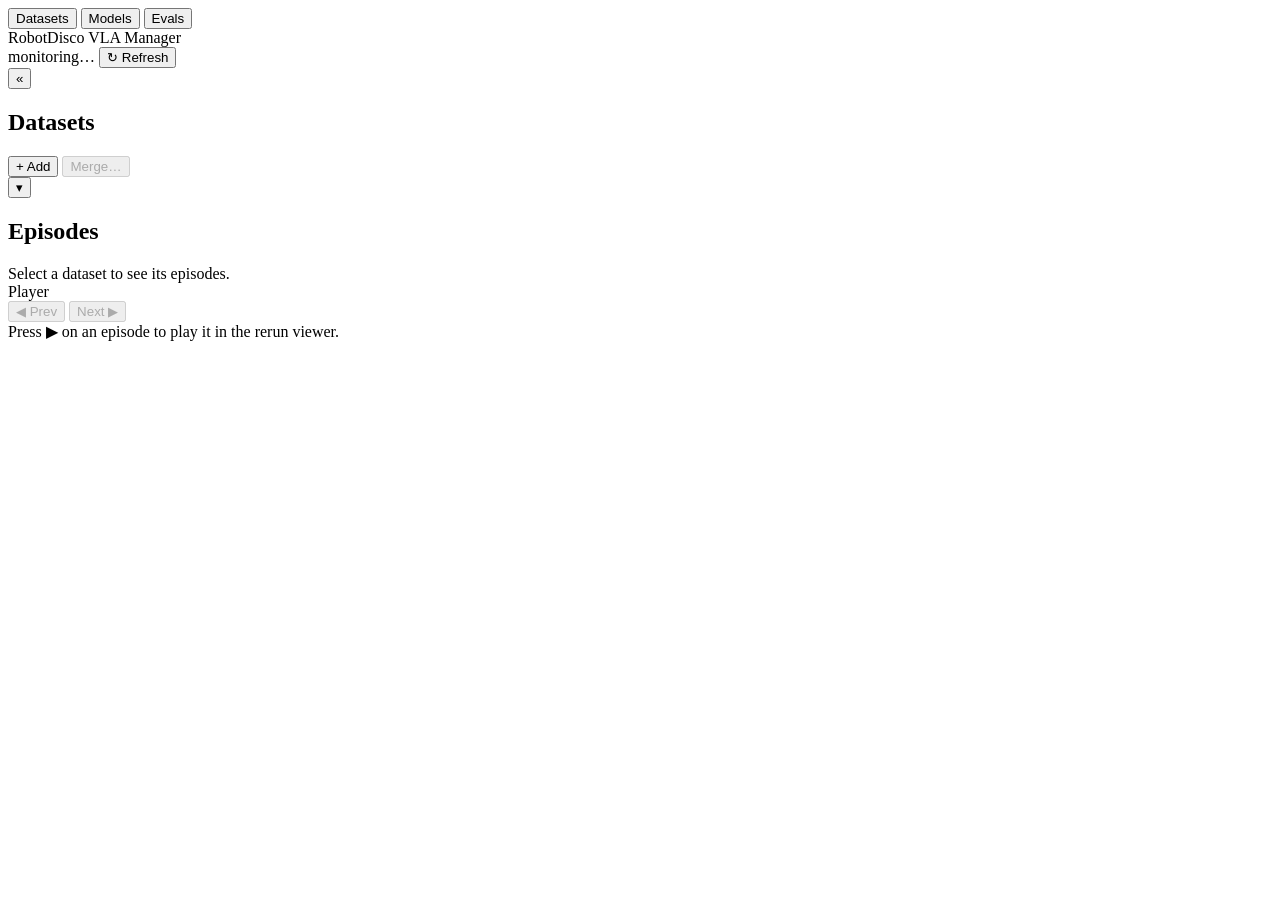
==== webui/static/index.html @ 352486b5 "Dataset Manager" ====
<!DOCTYPE html>
<html lang="en">
<head>
  <meta charset="utf-8" />
  <meta name="viewport" content="width=device-width, initial-scale=1" />
  <title>RobotDisco Dataset Manager</title>
  <link rel="stylesheet" href="/style.css" />
</head>
<body>
  <header>
    <nav class="views" id="view-nav">
      <button class="nav-btn active" data-view="datasets">Datasets</button>
      <button class="nav-btn" data-view="models">Models</button>
      <button class="nav-btn" data-view="evals">Evals</button>
    </nav>
    <div class="brand">RobotDisco <span>VLA</span> Manager</div>
    <div class="hdr-right">
      <span id="monitor" class="monitor" title="folder monitor">monitoring…</span>
      <span id="datasets-dir" class="muted mono"></span>
      <button id="btn-refresh" class="btn">↻ Refresh</button>
    </div>
  </header>

  <main>
    <!-- ===== Datasets view ===== -->
    <div id="view-datasets" class="view">
    <!-- Datasets explorer -->
    <section id="datasets-panel" class="panel">
      <div class="panel-head">
        <button id="ds-collapse" class="btn icon" title="collapse / expand datasets">«</button>
        <h2>Datasets</h2>
        <div class="row-actions">
          <button id="btn-add" class="btn">+ Add</button>
          <button id="btn-merge" class="btn" disabled>Merge…</button>
        </div>
      </div>
      <div id="dataset-list" class="dataset-list"></div>
    </section>

    <!-- Episodes + player -->
    <section id="work-panel" class="panel grow">
      <div class="panel-head">
        <button id="ep-collapse" class="btn icon" title="collapse / expand episode list">▾</button>
        <h2 id="episodes-title">Episodes</h2>
        <div class="row-actions" id="episode-toolbar" hidden>
          <button id="btn-rename-task" class="btn">Rename task…</button>
          <button id="btn-to-video" class="btn">Export video</button>
          <button id="btn-del-selected" class="btn danger" disabled>Delete selected</button>
        </div>
      </div>

      <div id="episodes-wrap" class="episodes-wrap">
        <div class="placeholder" id="episodes-empty">Select a dataset to see its episodes.</div>
        <table id="episodes-table" hidden>
          <thead>
            <tr>
              <th class="c-sel"><input type="checkbox" id="sel-all" /></th>
              <th class="c-ep">ep</th>
              <th>task</th>
              <th class="c-len">frames</th>
              <th class="c-len">dur</th>
              <th class="c-rate">rating</th>
              <th>notes</th>
              <th class="c-op">operator</th>
              <th class="c-act">actions</th>
            </tr>
          </thead>
          <tbody id="episodes-body"></tbody>
        </table>
      </div>

      <div class="player">
        <div class="player-head">
          <span id="player-label" class="muted">Player</span>
          <!-- inline episode controls, shown only when the episode list is collapsed + something is playing -->
          <div id="player-ep-controls" class="player-ep-controls" hidden></div>
          <div class="row-actions">
            <button id="btn-prev-ep" class="btn tiny" title="previous episode (←)" disabled>◀ Prev</button>
            <button id="btn-next-ep" class="btn tiny" title="next episode (→)" disabled>Next ▶</button>
            <button id="btn-player-close" class="btn tiny" hidden>✕ close</button>
          </div>
        </div>
        <div id="player-frame" class="player-frame">
          <div class="placeholder">Press ▶ on an episode to play it in the rerun viewer.</div>
        </div>
      </div>
    </section>
    </div><!-- /view-datasets -->

    <!-- ===== Models view ===== -->
    <div id="view-models" class="view" hidden>
      <section class="panel grow">
        <div class="panel-head">
          <h2>Models</h2>
          <div class="row-actions">
            <span id="models-summary" class="muted"></span>
            <button id="btn-models-refresh" class="btn">↻ Refresh</button>
          </div>
        </div>
        <div id="models-list" class="cards-list"></div>
      </section>
    </div><!-- /view-models -->

    <!-- ===== Evals view ===== -->
    <div id="view-evals" class="view" hidden>
      <section class="panel grow">
        <div class="panel-head">
          <h2>Evals</h2>
          <div class="row-actions">
            <button id="btn-eval-new" class="btn">+ New eval</button>
            <button id="btn-evals-refresh" class="btn">↻ Refresh</button>
          </div>
        </div>
        <div id="evals-wrap" class="cards-list"></div>
      </section>
    </div><!-- /view-evals -->
  </main>

  <div id="toast" class="toast" hidden></div>
  <script src="/app.js"></script>
</body>
</html>
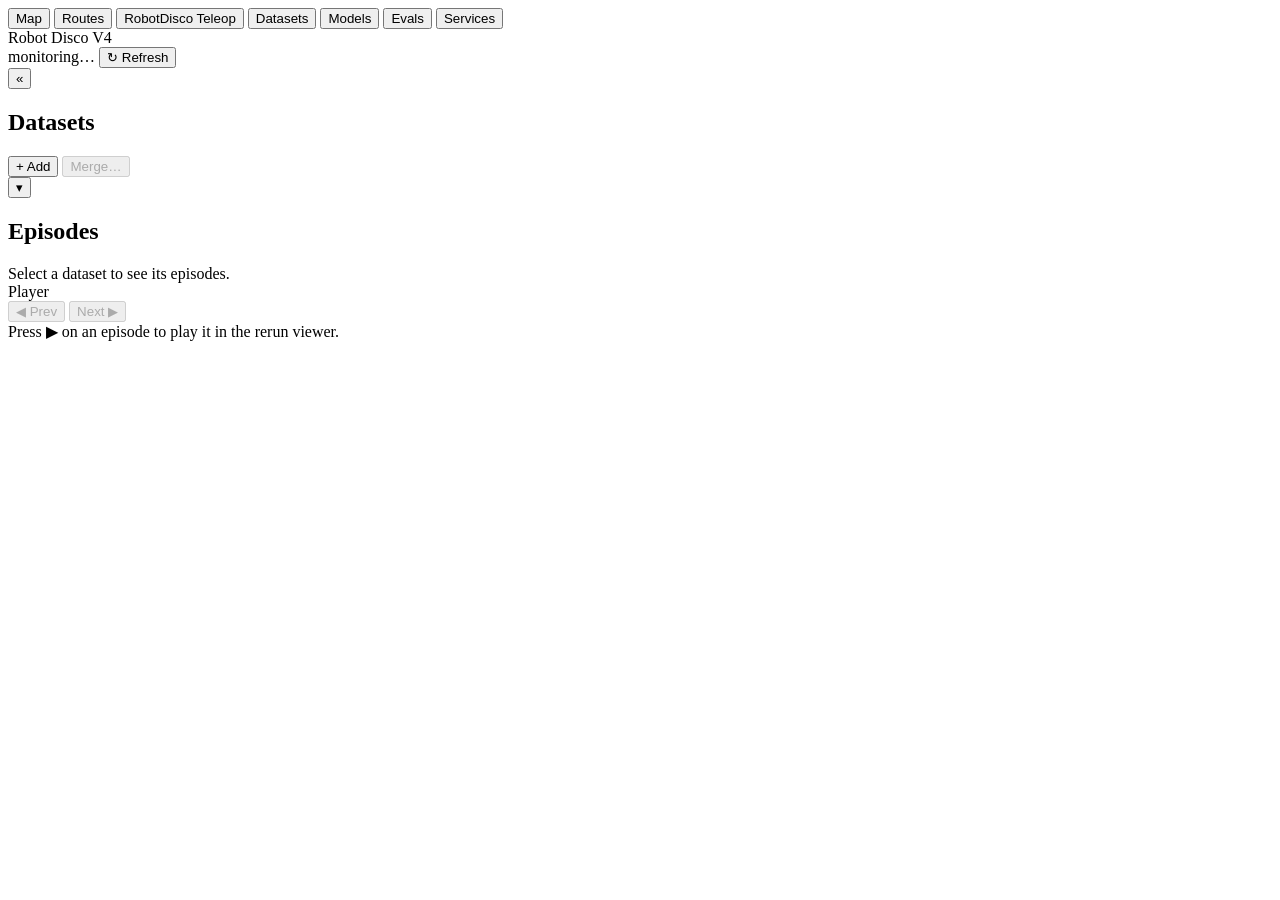
==== commit ab737d32: "Browser teleop and eval pages, manager Robot/Routes/Map/3D/Services tabs, camera service, servo stre" ====
--- a/webui/static/index.html
+++ b/webui/static/index.html
@@ -3,18 +3,27 @@
 <head>
   <meta charset="utf-8" />
   <meta name="viewport" content="width=device-width, initial-scale=1" />
-  <title>RobotDisco Dataset Manager</title>
+  <title>Robot Disco V4</title>
+  <link rel="icon" type="image/svg+xml" href="/favicon.svg" />
   <link rel="stylesheet" href="/style.css" />
 </head>
 <body>
   <header>
     <nav class="views" id="view-nav">
+      <button class="nav-btn" data-view="map">Map</button>
+      <button class="nav-btn" data-view="routes">Routes</button>
+      <button class="nav-btn" data-view="robot">RobotDisco Teleop</button>
       <button class="nav-btn active" data-view="datasets">Datasets</button>
       <button class="nav-btn" data-view="models">Models</button>
       <button class="nav-btn" data-view="evals">Evals</button>
+      <button class="nav-btn" data-view="services">Services</button>
     </nav>
-    <div class="brand">RobotDisco <span>VLA</span> Manager</div>
+    <div class="brand">Robot Disco <span>V4</span></div>
     <div class="hdr-right">
+      <span id="hdr-robot" class="hdr-robot" hidden>
+        <span id="robot-status" class="mono muted">—</span>
+        <input id="robot-url" class="robot-url mono" placeholder="http://192.168.11.80:8090/" title="robot page URL (Enter to apply)">
+      </span>
       <span id="monitor" class="monitor" title="folder monitor">monitoring…</span>
       <span id="datasets-dir" class="muted mono"></span>
       <button id="btn-refresh" class="btn">↻ Refresh</button>
@@ -60,6 +69,8 @@
               <th class="c-len">frames</th>
               <th class="c-len">dur</th>
               <th class="c-rate">rating</th>
+              <th class="c-num" title="grasp attempts: 1 plus each re-grasp flagged during recording">grasps</th>
+              <th class="c-num" title="exposure locked at launch (100us units, per camera)">expo</th>
               <th>notes</th>
               <th class="c-op">operator</th>
               <th class="c-act">actions</th>
@@ -109,11 +120,78 @@
           <div class="row-actions">
             <button id="btn-eval-new" class="btn">+ New eval</button>
             <button id="btn-evals-refresh" class="btn">↻ Refresh</button>
+            <label class="muted auto-lbl" title="re-read the registry every 15 s (runs uploaded by the eval appear as they finish)"><input type="checkbox" id="evals-auto" checked> live</label>
           </div>
         </div>
         <div id="evals-wrap" class="cards-list"></div>
       </section>
     </div><!-- /view-evals -->
+
+    <!-- ===== Services: the robot PC's supervisor units (its :9999 page, native) ===== -->
+    <div id="view-services" class="view" hidden>
+      <section class="panel grow">
+        <div class="panel-head">
+          <h2>Services</h2>
+          <div class="row-actions">
+            <span id="services-status" class="mono muted">—</span>
+            <button id="btn-restart-base" class="btn" title="base launch, then localization, navigation, collision monitor, each given time to settle — the order that keeps every node bound to live publishers">↻ Restart base stack (ordered)</button>
+            <button id="btn-services-refresh" class="btn">↻ Refresh</button>
+            <a id="services-open" class="muted" href="#" target="_blank" title="supervisor's own page">↗</a>
+          </div>
+        </div>
+        <div id="services-job" class="mono muted svc-job" hidden></div>
+        <div id="services-wrap" class="svc-wrap"></div>
+      </section>
+    </div><!-- /view-services -->
+
+    <!-- ===== Robot view: the teleop panel / eval page served by the robot PC, embedded ===== -->
+    <div id="view-robot" class="view" hidden>
+      <section class="panel grow robot-view">
+        <iframe id="robot-frame" class="robot-frame" title="robot page" allow="fullscreen"></iframe>
+        <div id="robot-hint" class="robot-hint muted" hidden>
+          Nothing is serving the robot page. Start <b>vla_teleop</b> or <b>vla_eval</b> on the robot PC's supervisor
+          (<a href="http://192.168.11.80:9999/" target="_blank">http://192.168.11.80:9999/</a>, or <code>sudo supervisorctl start vla_teleop</code>);
+          their arguments are in <code>~/VLA/config/teleop.env</code> and <code>eval.env</code>. This tab connects by itself once the page is up.
+        </div>
+      </section>
+    </div><!-- /view-robot -->
+
+    <!-- ===== Routes view: the route editor served by the robot PC (map + live pose + waypoints), embedded ===== -->
+    <div id="view-routes" class="view" hidden>
+      <section class="panel grow robot-view">
+        <div class="routes-bar">
+          <span id="route-status" class="mono muted">—</span>
+          <input id="route-url" class="robot-url mono" placeholder="http://192.168.11.80:8092/" title="route editor URL (Enter to apply)">
+          <a id="route-open" class="muted" href="#" target="_blank" title="open the editor in its own tab">↗</a>
+        </div>
+        <iframe id="route-frame" class="robot-frame" title="route editor" allow="fullscreen"></iframe>
+        <div id="route-hint" class="robot-hint muted" hidden>
+          The route editor is not answering. It is the supervisor unit <b>robot_disco_route_editor</b> on the robot PC
+          (<a href="http://192.168.11.80:9999/" target="_blank">http://192.168.11.80:9999/</a>, or <code>sudo supervisorctl start robot_disco_route_editor</code>),
+          serving <code>rd_ws/Scripts/route_editor.py</code> on port 8092. This tab connects by itself once it is up.
+        </div>
+      </section>
+    </div><!-- /view-routes -->
+
+    <!-- ===== Map view: the robot's map page (map + robot + lidar scans), the route editor in map mode ===== -->
+    <div id="view-map" class="view" hidden>
+      <section class="panel grow robot-view">
+        <div class="routes-bar">
+          <span class="source-switch" title="which map this tab shows: the robot's, or a simulation — choosing sim starts route_editor.py --sim on the computer running this manager">
+            <label><input type="radio" name="map-source" value="live"> live</label>
+            <label><input type="radio" name="map-source" value="sim"> sim</label>
+          </span>
+          <span id="map-status" class="mono muted">—</span>
+          <a id="map-open" class="muted" href="#" target="_blank" title="open in its own tab">↗</a>
+        </div>
+        <iframe id="map-frame" class="robot-frame" title="map" allow="fullscreen"></iframe>
+        <div id="map-hint" class="robot-hint muted" hidden>
+          The map page is the route editor in map mode: supervisor unit <b>robot_disco_route_editor</b> on the robot PC
+          (<a href="http://192.168.11.80:9999/" target="_blank">http://192.168.11.80:9999/</a>). This tab connects by itself once it is up.
+        </div>
+      </section>
+    </div><!-- /view-map -->
+
   </main>
 
   <div id="toast" class="toast" hidden></div>
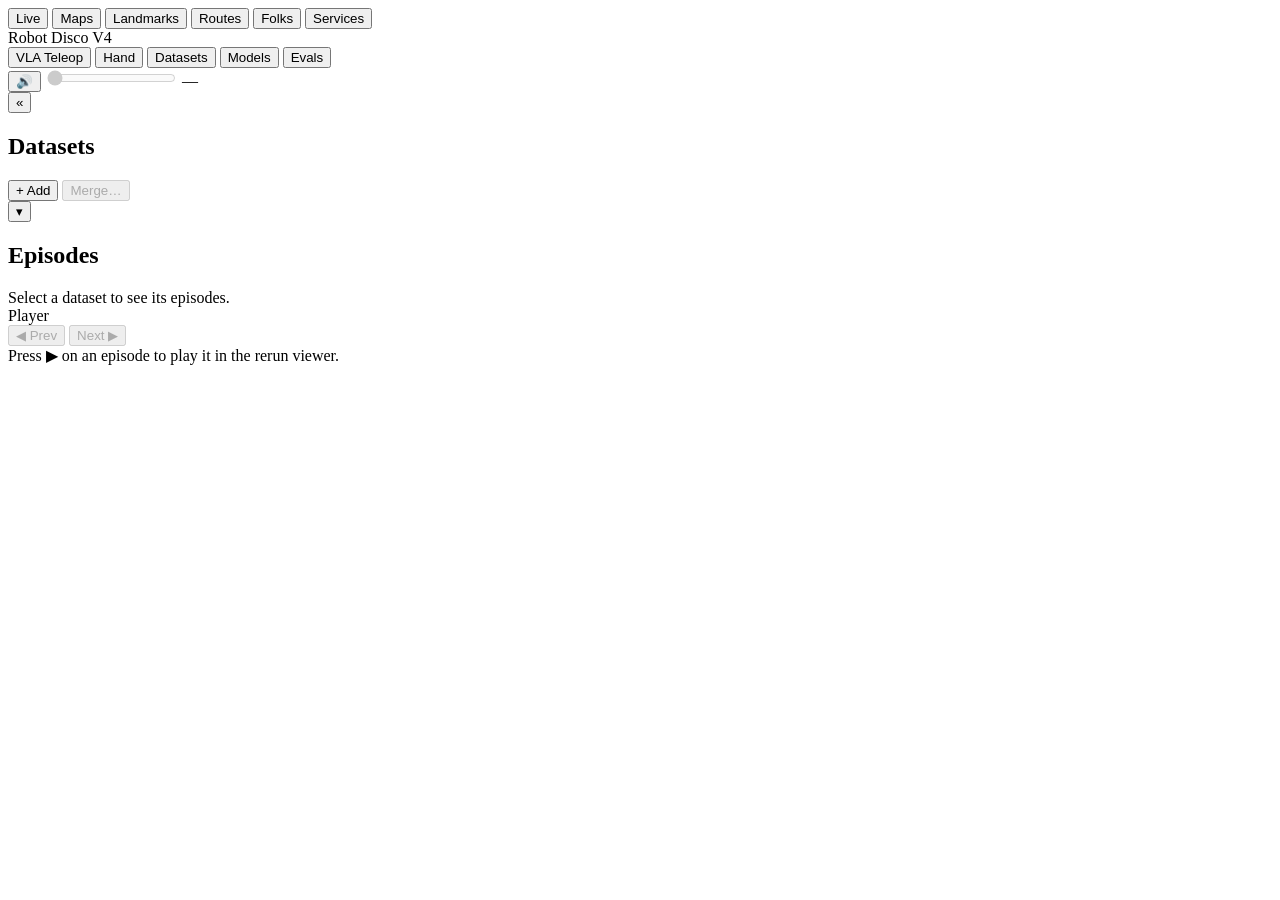
==== commit ab2ec069: "manager: robot console tabs, speaker volume and the Live activity log The manager grew its robot-fac" ====
--- a/webui/static/index.html
+++ b/webui/static/index.html
@@ -10,23 +10,31 @@
 <body>
   <header>
     <nav class="views" id="view-nav">
-      <button class="nav-btn" data-view="map">Map</button>
+      <button class="nav-btn" data-view="map">Live</button>
+      <button class="nav-btn" data-view="maps">Maps</button>
+      <button class="nav-btn" data-view="landmarks">Landmarks</button>
       <button class="nav-btn" data-view="routes">Routes</button>
-      <button class="nav-btn" data-view="robot">RobotDisco Teleop</button>
-      <button class="nav-btn active" data-view="datasets">Datasets</button>
-      <button class="nav-btn" data-view="models">Models</button>
-      <button class="nav-btn" data-view="evals">Evals</button>
+      <button class="nav-btn" data-view="folks">Folks</button>
       <button class="nav-btn" data-view="services">Services</button>
     </nav>
     <div class="brand">Robot Disco <span>V4</span></div>
     <div class="hdr-right">
+      <nav class="views views-right">
+        <button class="nav-btn" data-view="robot">VLA Teleop</button>
+        <button class="nav-btn" data-view="hand">Hand</button>
+        <button class="nav-btn active" data-view="datasets">Datasets</button>
+        <button class="nav-btn" data-view="models">Models</button>
+        <button class="nav-btn" data-view="evals">Evals</button>
+      </nav>
+      <span id="hdr-vol" class="hdr-vol" title="robot speaker volume">
+        <button id="vol-mute" class="btn icon" title="mute / unmute the robot speaker">🔊</button>
+        <input id="vol-range" type="range" min="0" max="100" step="1" value="0" disabled>
+        <span id="vol-pct" class="mono muted">—</span>
+      </span>
       <span id="hdr-robot" class="hdr-robot" hidden>
         <span id="robot-status" class="mono muted">—</span>
         <input id="robot-url" class="robot-url mono" placeholder="http://192.168.11.80:8090/" title="robot page URL (Enter to apply)">
       </span>
-      <span id="monitor" class="monitor" title="folder monitor">monitoring…</span>
-      <span id="datasets-dir" class="muted mono"></span>
-      <button id="btn-refresh" class="btn">↻ Refresh</button>
     </div>
   </header>
 
@@ -134,7 +142,7 @@
           <h2>Services</h2>
           <div class="row-actions">
             <span id="services-status" class="mono muted">—</span>
-            <button id="btn-restart-base" class="btn" title="base launch, then localization, navigation, collision monitor, each given time to settle — the order that keeps every node bound to live publishers">↻ Restart base stack (ordered)</button>
+            <button id="btn-restart-base" class="btn" title="base launch, then localization, navigation, collision monitor and the route editor, each given time to settle — the order that keeps every node bound to live publishers">↻ Restart base stack (ordered)</button>
             <button id="btn-services-refresh" class="btn">↻ Refresh</button>
             <a id="services-open" class="muted" href="#" target="_blank" title="supervisor's own page">↗</a>
           </div>
@@ -151,10 +159,53 @@
         <div id="robot-hint" class="robot-hint muted" hidden>
           Nothing is serving the robot page. Start <b>vla_teleop</b> or <b>vla_eval</b> on the robot PC's supervisor
           (<a href="http://192.168.11.80:9999/" target="_blank">http://192.168.11.80:9999/</a>, or <code>sudo supervisorctl start vla_teleop</code>);
-          their arguments are in <code>~/VLA/config/teleop.env</code> and <code>eval.env</code>. This tab connects by itself once the page is up.
+          their arguments are in <code>~/rd_ws/VLA/config/teleop.env</code> and <code>eval.env</code>. This tab connects by itself once the page is up.
         </div>
       </section>
     </div><!-- /view-robot -->
+
+    <!-- ===== Hand view: the AmazingHand, driven from here over UDP (presets, per-finger sliders, the firmware's gestures, raw lines) ===== -->
+    <div id="view-hand" class="view" hidden>
+      <section class="panel grow">
+        <div class="panel-head">
+          <h2>Hand</h2>
+          <div class="row-actions">
+            <span id="hand-status" class="mono muted">—</span>
+            <input id="hand-host" class="robot-url mono hand-host" placeholder="192.168.11.117" title="the hand's IP (Enter to apply; blank = the manager's default)">
+            <button id="btn-hand-probe" class="btn" title="send Q and expect K:<uptime>">probe</button>
+            <a id="hand-console" class="muted" href="#" target="_blank" title="the hand's own WebSerial console">↗</a>
+          </div>
+        </div>
+        <div class="hand-wrap">
+          <div class="hand-block">
+            <div class="hand-title">Presets <span class="muted">— sent as one J: line at the speed below (curl 0 = open, 1 = closed)</span></div>
+            <div class="hand-btns">
+              <button class="btn" data-pose="open">open</button>
+              <button class="btn" data-pose="half">half</button>
+              <button class="btn" data-pose="close">close</button>
+              <button class="btn" data-pose="point">point</button>
+              <button class="btn" data-pose="pinch">pinch</button>
+              <button class="btn" data-pose="thumbs">thumb up</button>
+            </div>
+          </div>
+          <div class="hand-block">
+            <div class="hand-title">Fingers <span class="muted">— by physical finger; drag to stream (the last line wins); abduction is the sideways spread, ±20°</span></div>
+            <div class="hand-grid" id="hand-grid"></div>
+            <div class="hand-row"><label for="hand-speed">speed</label><input id="hand-speed" type="number" min="50" max="2000" step="10" value="200" class="ep-input hand-num"> <span class="muted">firmware units, 50–2000; applies to the J: lines (presets and sliders)</span></div>
+          </div>
+          <div class="hand-block">
+            <div class="hand-title">Gestures <span class="muted">— the firmware's own moves, one character each, at the hand's built-in speed</span></div>
+            <div class="hand-btns" id="hand-gestures"><span class="muted">loading…</span></div>
+          </div>
+          <div class="hand-block">
+            <div class="hand-title">Raw line <span class="muted">— exactly what the firmware reads: <code>J:a0,…,a7,speed</code> (servo offsets in degrees), a gesture character, or <code>Q</code></span></div>
+            <div class="hand-row"><input id="hand-raw" class="ep-input mono" placeholder="J:-35,35,-35,35,-35,35,-35,35,200" spellcheck="false"><button id="btn-hand-send" class="btn">send</button></div>
+            <pre id="hand-log" class="hand-log"></pre>
+          </div>
+          <div class="muted hand-hint">Every command is one UDP datagram to port 8766, sent by the manager; on the hand's lossy WiFi a line can be lost, so repeat it if nothing moved. A running teleop panel or eval streams its own setpoints to the hand and overrides anything sent here.</div>
+        </div>
+      </section>
+    </div><!-- /view-hand -->
 
     <!-- ===== Routes view: the route editor served by the robot PC (map + live pose + waypoints), embedded ===== -->
     <div id="view-routes" class="view" hidden>
@@ -173,7 +224,57 @@
       </section>
     </div><!-- /view-routes -->
 
+    <!-- ===== Folks view: the people the robot knows (face pictures, editable names), served by robot_face on the robot PC ===== -->
+    <div id="view-folks" class="view" hidden>
+      <section class="panel grow robot-view">
+        <div class="routes-bar">
+          <span id="folks-status" class="mono muted">—</span>
+          <input id="folks-url" class="robot-url mono" placeholder="http://192.168.11.80:8096/" title="Folks page URL (Enter to apply)">
+          <a id="folks-open" class="muted" href="#" target="_blank" title="open in its own tab">↗</a>
+        </div>
+        <iframe id="folks-frame" class="robot-frame" title="folks" allow="fullscreen"></iframe>
+        <div id="folks-hint" class="robot-hint muted" hidden>
+          The Folks page is not answering. It is served by the face node (supervisor unit <b>robot_face</b> on the robot PC,
+          <a href="http://192.168.11.80:9999/" target="_blank">http://192.168.11.80:9999/</a>) on port 8096. This tab connects by itself once it is up.
+        </div>
+      </section>
+    </div><!-- /view-folks -->
+
+    <!-- ===== Maps view: the robot's nav maps — list, activate, make new ones with SLAM, re-map, draw on them, delete ===== -->
+    <div id="view-maps" class="view" hidden>
+      <section class="panel grow">
+        <div class="panel-head">
+          <h2>Maps</h2>
+          <div class="row-actions">
+            <span id="maps-status" class="mono muted">—</span>
+            <input id="maps-newname" class="robot-url" placeholder="new map name" maxlength="40" title="name for a new map">
+            <button id="btn-maps-new" class="btn primary" disabled title="start slam_toolbox on a fresh map; drive the robot around; then save">+ New map (SLAM)</button>
+            <button id="btn-maps-refresh" class="btn" title="reload">↻</button>
+          </div>
+        </div>
+        <div id="maps-slam" class="maps-slam" hidden></div>
+        <div id="maps-list" class="maps-list"></div>
+      </section>
+    </div><!-- /view-maps -->
+
     <!-- ===== Map view: the robot's map page (map + robot + lidar scans), the route editor in map mode ===== -->
+    <!-- ===== Landmarks view: named places the robot can go to, taken from where it stands (the route editor keeps them) ===== -->
+    <div id="view-landmarks" class="view" hidden>
+      <section class="panel grow">
+        <div class="panel-head">
+          <h2>Landmarks</h2>
+          <div class="row-actions">
+            <span id="lm-status" class="mono muted">—</span>
+            <input id="lm-name" class="robot-url" placeholder="name, e.g. kitchen" maxlength="60" title="the landmark's name">
+            <button id="btn-lm-add" class="btn primary" disabled title="save the robot's current map pose with photos from the cameras">+ Add at robot</button>
+            <button id="btn-lm-refresh" class="btn" title="reload">↻</button>
+          </div>
+        </div>
+        <div id="lm-list" class="lm-list"></div>
+        <div class="muted hand-hint">A landmark is where the robot stands when you add it: its x / y / yaw in the map frame, the map's name, the side and scene cameras stitched into one photo, and the RealSense frame. <b>Go</b> sends the robot there as a nav2 goal — the Map tab shows the drive and has HALT. <b>Tasks</b> tie a policy run (an eval) to the place: what you say, the model to serve, its instruction and how the run ends; “Robot Disco, pick up tigger” then drives to that landmark and runs it, and <b>▶ Run</b> does the same from here. The entries live with the route editor on the robot (<code>rd_ws/Scripts/landmarks/</code>); the voice assistant reads the same file.</div>
+      </section>
+    </div><!-- /view-landmarks -->
+
     <div id="view-map" class="view" hidden>
       <section class="panel grow robot-view">
         <div class="routes-bar">
@@ -185,6 +286,24 @@
           <a id="map-open" class="muted" href="#" target="_blank" title="open in its own tab">↗</a>
         </div>
         <iframe id="map-frame" class="robot-frame" title="map" allow="fullscreen"></iframe>
+        <div id="actlog" class="actlog collapsed">
+          <div class="actlog-bar">
+            <button id="actlog-toggle" class="btn icon" title="show / hide the activity log">▸</button>
+            <b>Activity</b>
+            <span id="actlog-summary" class="mono muted">—</span>
+            <span class="actlog-ctl" id="actlog-ctl" hidden>
+              <span id="actlog-units" class="actlog-units"></span>
+              <select id="actlog-level" title="lowest level shown">
+                <option value="INFO">info +</option>
+                <option value="WARN">warnings +</option>
+                <option value="ERROR">errors</option>
+              </select>
+              <label title="only lines about waiting, stopping, failing, recovering"><input type="checkbox" id="actlog-wait"> waiting / problems only</label>
+              <label><input type="checkbox" id="actlog-follow" checked> follow</label>
+            </span>
+          </div>
+          <div id="actlog-body" class="actlog-body" hidden></div>
+        </div>
         <div id="map-hint" class="robot-hint muted" hidden>
           The map page is the route editor in map mode: supervisor unit <b>robot_disco_route_editor</b> on the robot PC
           (<a href="http://192.168.11.80:9999/" target="_blank">http://192.168.11.80:9999/</a>). This tab connects by itself once it is up.
